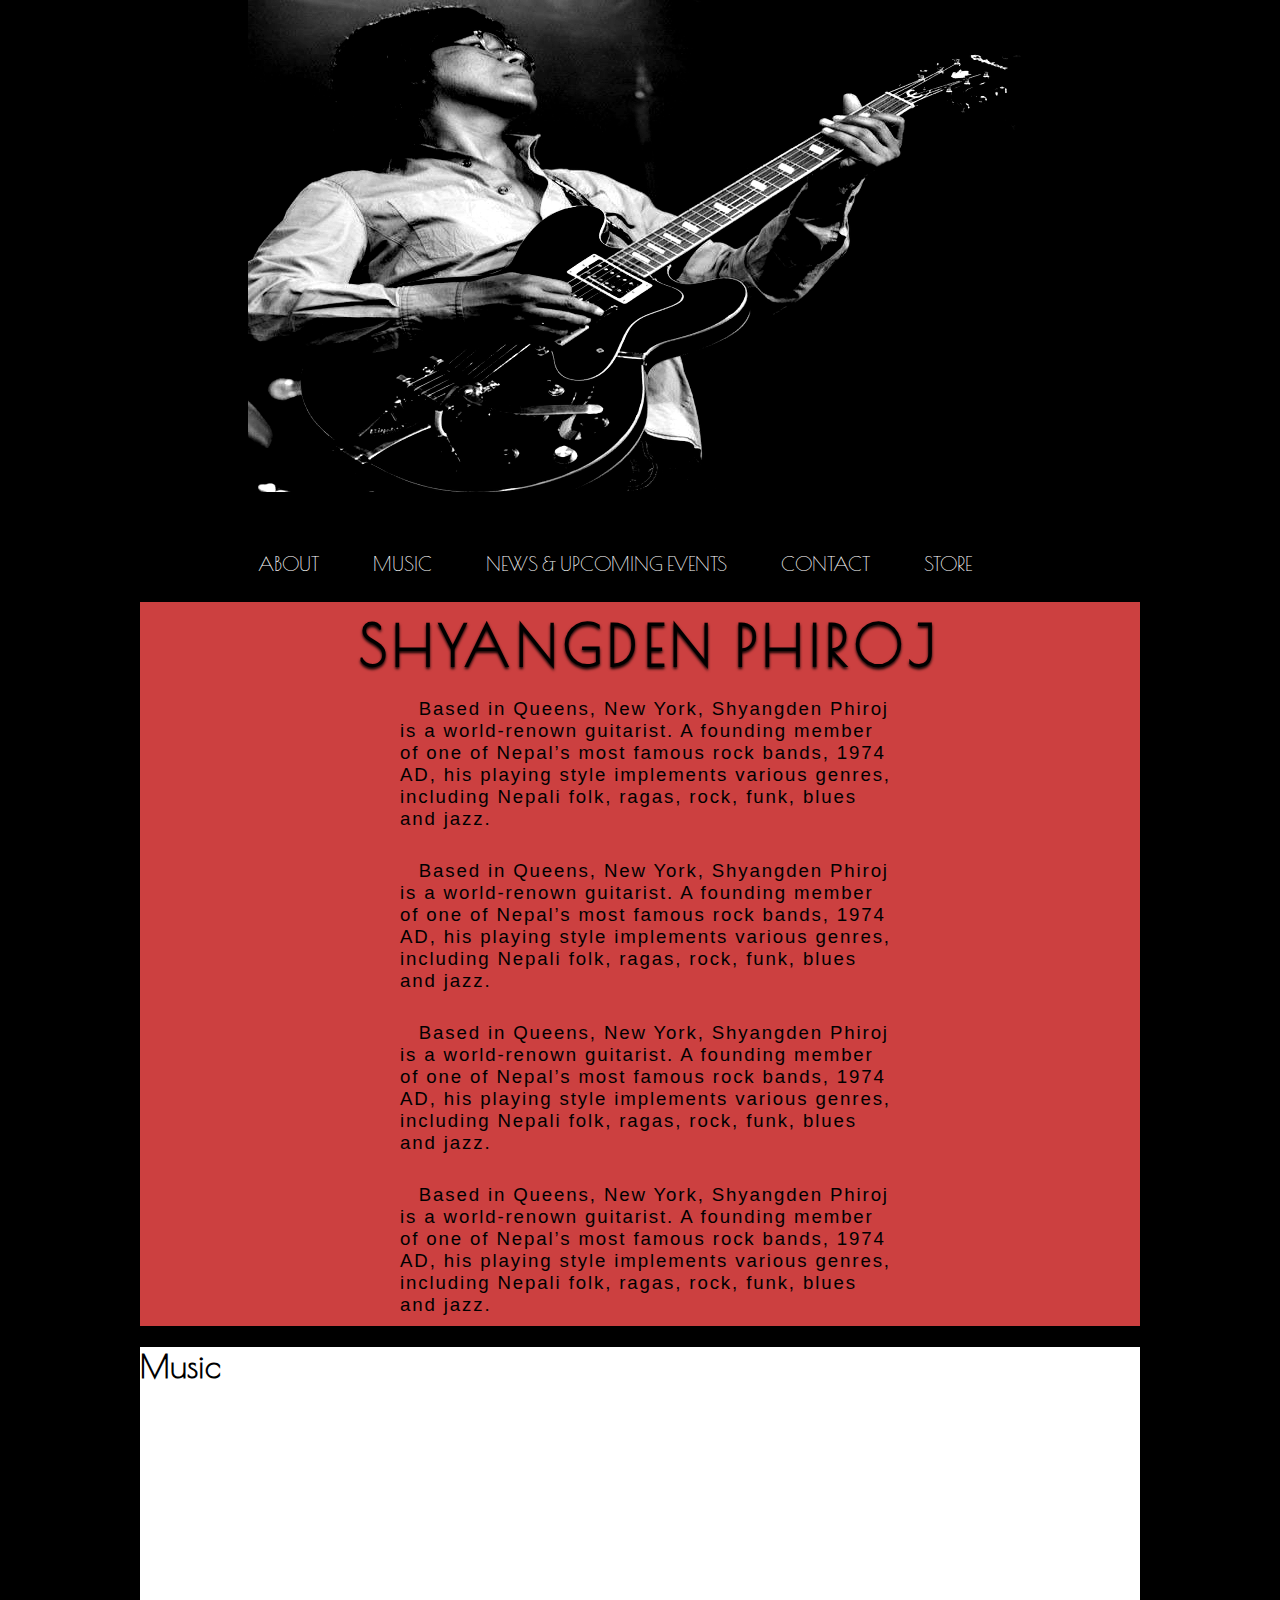
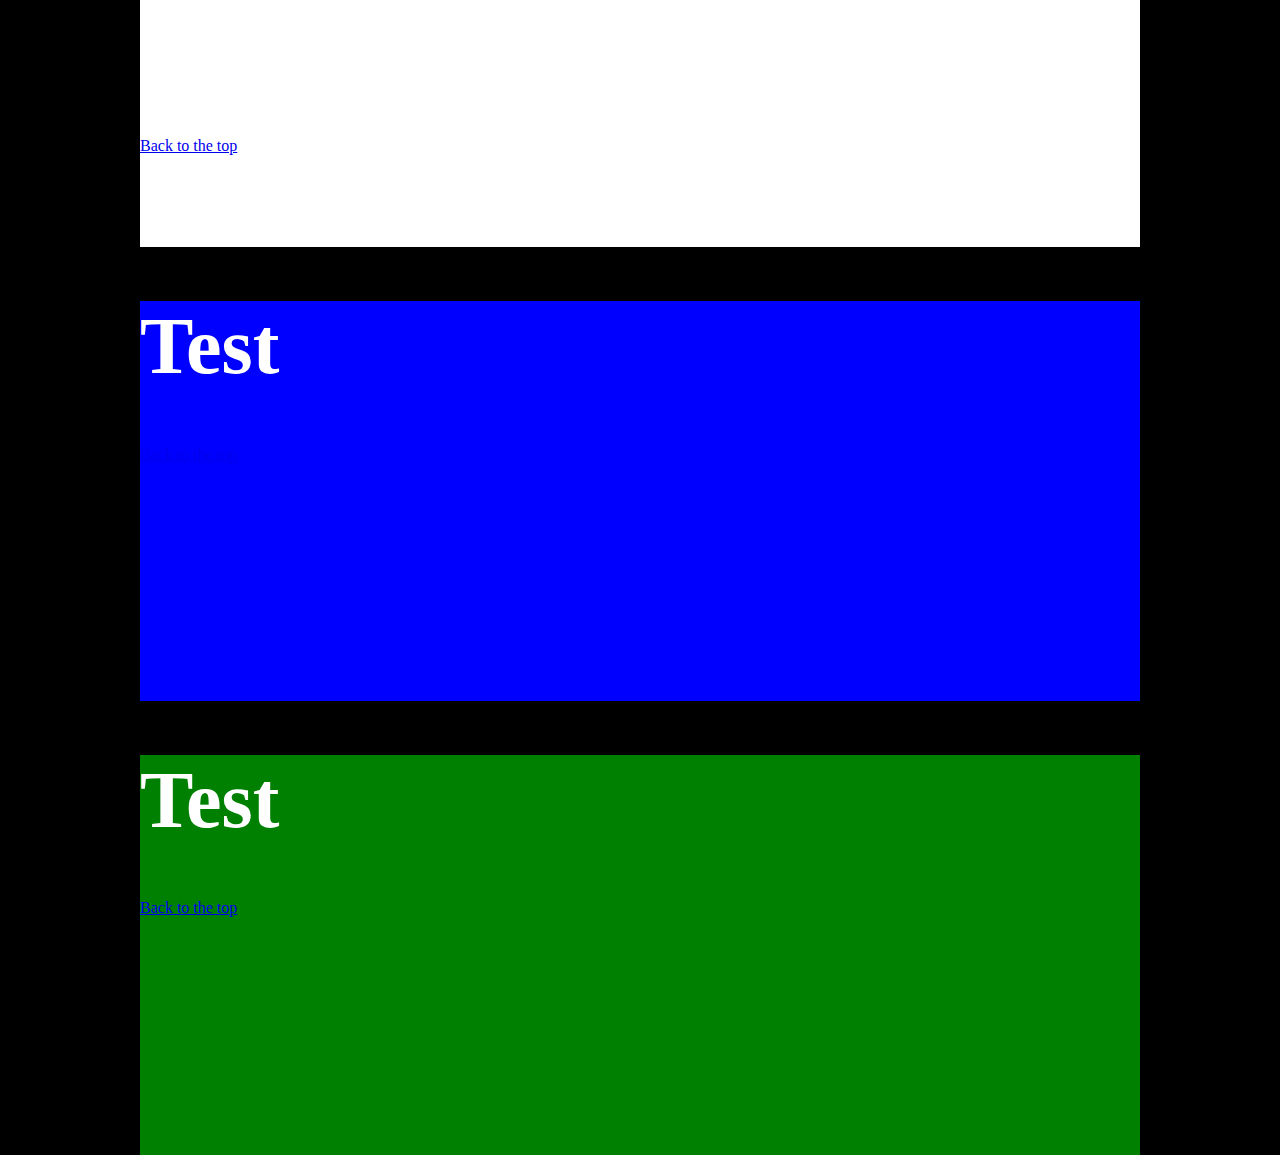
==== index.html @ e795b44b "first commit" ====
<!DOCTYPE html>
<html>
<head>
	<link rel="stylesheet" type="text/css" href="index.css">
	<link href='http://fonts.googleapis.com/css?family=Great+Vibes' rel='stylesheet' type='text/css'>
	<link href='http://fonts.googleapis.com/css?family=Poiret+One' rel='stylesheet' type='text/css'>

	<title>Shyangden Phiroj</title>

</head>

<body>

<!-- <div id='top'>
	<h1 id='name'>Shyangden Phiroj</h1>
</div> -->

<div id='header'>
</div>

<div id='navigation'>
  <nav id='nav'>
    <a class='direction' href='#'>About</a>
    <a class='direction' href='#music'>Music</a>
    <a class='direction' href='#news'>News & Upcoming Events</a>
    <a class='direction' href='#contact'>Contact</a>
    <a class='direction' href='#Store'>Store</a>
    <span id='location'></span>
  </nav>
</div>

<div id='About'>
	<div id='bio'>
		<div id='top'>
			<h1 id='name'>Shyangden Phiroj</h1>
		</div>

		<p class='text'>Based in Queens, New York, Shyangden Phiroj is a world-renown guitarist. A founding member of one of Nepal’s most famous rock bands, 1974 AD, his playing style implements various genres, including Nepali folk, ragas, rock, funk, blues and jazz.</p>
		<p class='text'>Based in Queens, New York, Shyangden Phiroj is a world-renown guitarist. A founding member of one of Nepal’s most famous rock bands, 1974 AD, his playing style implements various genres, including Nepali folk, ragas, rock, funk, blues and jazz.</p>
		<p class='text'>Based in Queens, New York, Shyangden Phiroj is a world-renown guitarist. A founding member of one of Nepal’s most famous rock bands, 1974 AD, his playing style implements various genres, including Nepali folk, ragas, rock, funk, blues and jazz.</p>
		<p class='text'>Based in Queens, New York, Shyangden Phiroj is a world-renown guitarist. A founding member of one of Nepal’s most famous rock bands, 1974 AD, his playing style implements various genres, including Nepali folk, ragas, rock, funk, blues and jazz.</p>
	</div>
</div>

<div id='music'>
	<h1 class='testing1'>Music</h1>
			<div id='player'>
			<br>
			<iframe width="400" height="100" scrolling="no" frameborder="no" src="https://w.soundcloud.com/player/?url=https%3A//api.soundcloud.com/tracks/214137704&amp;color=00aabb&amp;auto_play=false&amp;hide_related=false&amp;show_comments=true&amp;show_user=true&amp;show_reposts=false"></iframe>
			<br>
			<iframe width="400" height="100" scrolling="no" frameborder="no" src="https://w.soundcloud.com/player/?url=https%3A//api.soundcloud.com/tracks/200450413&amp;color=00aabb&amp;auto_play=false&amp;hide_related=false&amp;show_comments=true&amp;show_user=true&amp;show_reposts=false"></iframe>
			<br>
			<iframe width="400" height="100" scrolling="no" frameborder="no" src="https://w.soundcloud.com/player/?url=https%3A//api.soundcloud.com/tracks/197023950&amp;color=00aabb&amp;auto_play=false&amp;hide_related=false&amp;show_comments=false&amp;show_user=true&amp;show_reposts=false"></iframe>
		</div>
	<a href="#">Back to the top</a>
</div>

<div id='news'>
	<h1 class='testing2'>Test</h1>
	<a href="#">Back to the top</a>
</div>

<div id='contact'>
	<h1 class='testing3'>Test</h1>
	<a href="#">Back to the top</a>
</div>

</body>
</html>
---- index.css ----
/*html { 
  background: url(images/pssix.png) no-repeat center center fixed; 
  -webkit-background-size: cover;
  -moz-background-size: cover;
  -o-background-size: cover;
  background-size: cover;
}*/

body {
	margin: 0;
	background-color: #000;
}

#header {
/*		margin-top: 50px;*/
/*  position: fixed;*/
    background-image: url(images/ps7.png);
    background-repeat: no-repeat;
    background-position: center center;
/*    -webkit-background-size: cover;
    -moz-background-size: cover;
    -o-background-size: cover;
    background-size: cover;*/
    height: 300px;
    padding-bottom: 15%;
/*  	border-bottom: 3px solid #A5A5A5;*/
}

#navigation {
	margin: 0 auto;
	margin-top: 50px;
	padding-top: 10px;
	text-align: center;
	background-color: rgba(0, 0, 0, 0.8);
	max-width: 1000px;
	height: 50px;
}

#navigation a:link, a:active, a:hover, a:visited {
	color: white;
	text-decoration: none;
}

#nav {
	margin: 0 auto;
	font-family: 'Poiret One', cursive;
	text-transform: uppercase;
	font-size: 15pt;
}

.direction {
	padding-right: 50px;
}

#top {
	margin: 0 auto;
}

#bio {
	width: 1000px;
	background-color: rgba(255, 80, 80, 0.8);
	margin-top: -10px;
	margin: 0 auto;
	font-family: 'PT Sans Narrow', sans-serif;
	font-size: 14pt;
	text-indent: 1em;
}

#name {
/*	float: right;*/
/*	padding-right: 175px;*/
	margin: 0 auto;
	padding-top: 10px;
	font-family: 'Poiret One', cursive;
	font-size: 3em;
	text-transform: uppercase;
	text-align: center;
	color: #000;
  background-color: rgba(0, 0, 0, 0);
  letter-spacing: .1em;
  text-shadow: 0px 2px 3px #000;
}

.text {
	margin: 0 auto;
	width: 50%;
	padding: 20px 0px 10px 20px;
	letter-spacing: .1em;
}

#music {
	background-color: white;
	height: 500px;
	width: 1000px;
	margin: 0 auto;
}

#player {
	padding-right: 20px;
/* 	float: right;*/
}

.testing1 {
	color: black;
	font-family: 'Poiret One', cursive;
/*	font-size: 5em;*/
}

#news {
	background-color: blue;
	height: 400px;
	width: 1000px;
	margin: 0 auto;
}

.testing2 {
	color: white;
	font-size: 5em;
}

#contact {
	background-color: green;
	height: 400px;
	width: 1000px;
	margin: 0 auto;
}

.testing3 {
	color: white;
	font-size: 5em;
}
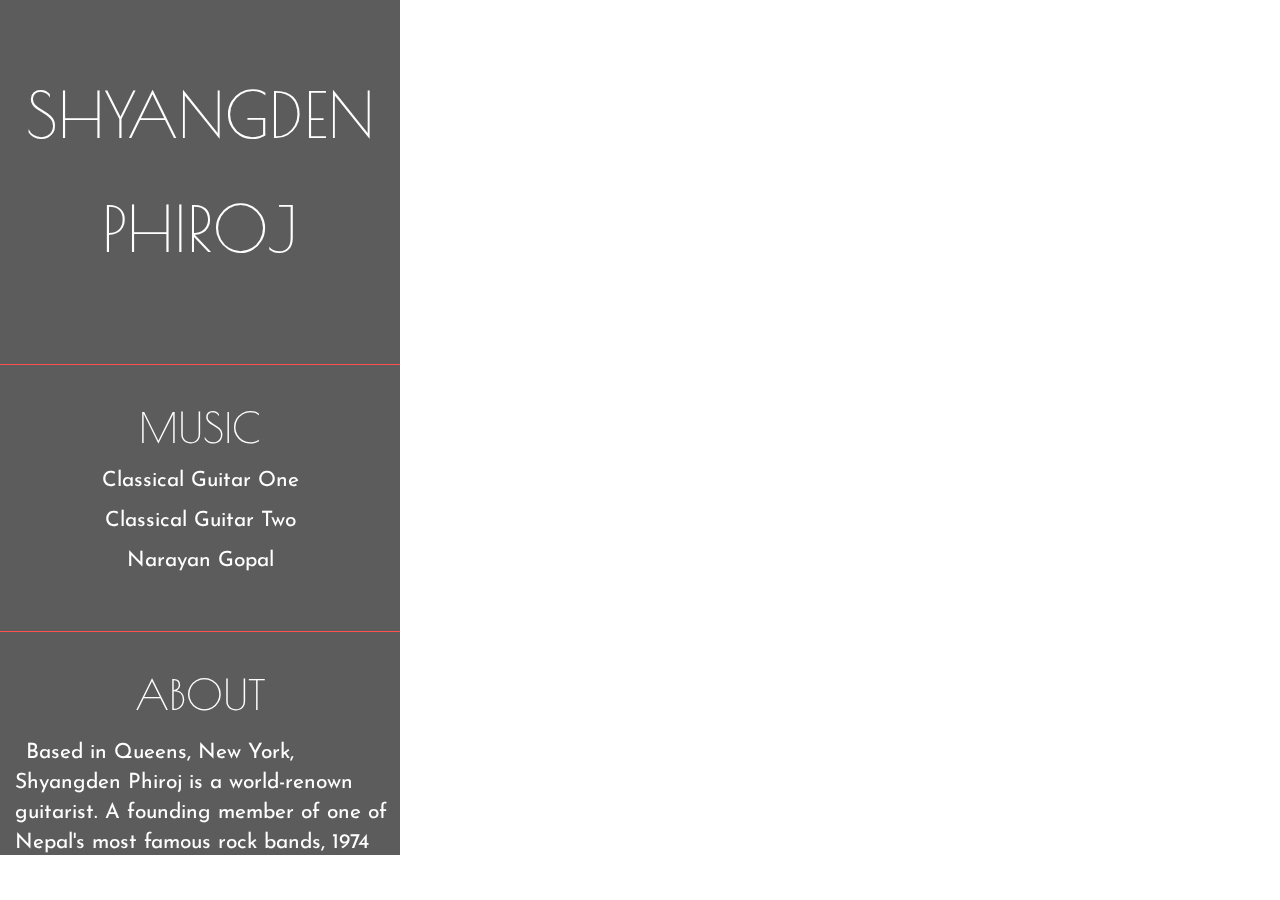
==== commit 34b0607d: "some slight color changes" ====
--- a/index.html
+++ b/index.html
@@ -1,69 +1,94 @@
 <!DOCTYPE html>
 <html>
 <head>
+	<meta name="viewport" content="width=device-width, initial-scale=1">
 	<link rel="stylesheet" type="text/css" href="index.css">
 	<link href='http://fonts.googleapis.com/css?family=Great+Vibes' rel='stylesheet' type='text/css'>
 	<link href='http://fonts.googleapis.com/css?family=Poiret+One' rel='stylesheet' type='text/css'>
+<link href='http://fonts.googleapis.com/css?family=Josefin+Sans:100' rel='stylesheet' type='text/css'>	<link href="path/to/lightbox.css" rel="stylesheet">
+		<!-- Latest compiled and minified CSS -->
+	<link rel="stylesheet" href="https://maxcdn.bootstrapcdn.com/bootstrap/3.3.5/css/bootstrap.min.css">
+	<script src="jquery-2.1.3.js"></script>
 
+
+<script type="text/javascript">
+      var tag = document.createElement('script');
+      tag.src = "http://www.youtube.com/player_api";
+      var firstScriptTag = document.getElementsByTagName('script')[0];
+      firstScriptTag.parentNode.insertBefore(tag, firstScriptTag);
+
+      // 3. This function creates an <iframe> (and YouTube player)
+      //    after the API code downloads.
+      var player;
+      function onYouTubePlayerAPIReady() {
+        player = new YT.Player('player', {
+          playerVars: { 'autoplay': 1, 'controls': 1,'autohide':1,'wmode':'transparent' },
+          videoId: '20QQVBcKpPc',
+          events: {
+            'onReady': onPlayerReady}
+        });
+      }
+
+      // 4. The API will call this function when the video player is ready.
+      function onPlayerReady(event) {
+        // event.target.mute();
+      }
+// $(document).ready(function () {
+//       $("#wrapper").fadeOut(2000);
+// });
+</script>
+	
 	<title>Shyangden Phiroj</title>
 
 </head>
 
 <body>
 
-<!-- <div id='top'>
-	<h1 id='name'>Shyangden Phiroj</h1>
-</div> -->
-
-<div id='header'>
+<div ='header'>
+<div style="position: fixed; width: 100%; height: 100%" >
+  <iframe id="player" frameborder="0" height="100%" width="100%" 
+    src="https://www.youtube.com/embed/8yDzZ0KJjoU?modestbranding=1&autohide=0&showinfo=0&controls=1&enablejsapi=1&autoplay=1&vq=hd1080">
+  </iframe>
 </div>
 
-<div id='navigation'>
-  <nav id='nav'>
-    <a class='direction' href='#'>About</a>
-    <a class='direction' href='#music'>Music</a>
-    <a class='direction' href='#news'>News & Upcoming Events</a>
-    <a class='direction' href='#contact'>Contact</a>
-    <a class='direction' href='#Store'>Store</a>
-    <span id='location'></span>
-  </nav>
+	<div class="col-md-6" id="music">
+	 <div class="container-fluid">
+	  <div class="row">
+	  	<div class="col-md-2" id="music">
+	  	<h1 class='navname'>Shyangden</h1><h1 class='name'> Phiroj</h1>
+			<h1 class='music_title'>Music</h1>
+			<ul class="list-unstyled">
+				<li><a href="index.html">Classical Guitar One</a></li>
+				<li><a href="music.html">Classical Guitar Two</a></li>
+				<li><a href="music_two.html">Narayan Gopal</a></li>
+			</ul>
+
+	<div id='about'>
+		<h1 class='about_title'>About</h1>
+			<div id='connect'>
+				<p id='bio'>Based in Queens, New York, Shyangden Phiroj is a world-renown guitarist. A founding member of one of Nepal's most famous rock bands, 1974 AD, his playing style implements various genres, including Nepali folk, ragas, rock, funk, blues and jazz. </p>
+			</div>
+	</div>
+
+	<div id='contact'>
+		<h1 class='contact_title'>Contact</h1>
+			<div id='connect'>
+				<p id='email'>Please send all booking inquiries to: </p>
+				<p id='email_two'>example@example.com</p>
+			</div>
+			<div class='social'>
+				<a href="https://soundcloud.com/shyangden-phiroj" target="_blank"><img class='slinks' src="images/sc2.png"></a>
+				<a href="https://www.facebook.com/pages/Phiroj-Shyangden/281762140542" target="_blank"><img class='slinks' src="images/fb2.png"></a>
+				<a href="https://www.linkedin.com/pub/phiroj-shyangden/7a/948/186" target="_blank"><img class='slinks' src="images/li2.png"></a>
+				<a href="https://www.youtube.com/channel/UCrHstpw9XwH9uydjNpl8d9g" target="_blank"><img class='slinks' src="images/yt2.png"></a>
+			</div>
+			</div>
+		</div>
 </div>
 
-<div id='About'>
-	<div id='bio'>
-		<div id='top'>
-			<h1 id='name'>Shyangden Phiroj</h1>
-		</div>
+<script src="https://maxcdn.bootstrapcdn.com/bootstrap/3.3.5/js/bootstrap.min.js"></script>
 
-		<p class='text'>Based in Queens, New York, Shyangden Phiroj is a world-renown guitarist. A founding member of one of Nepal’s most famous rock bands, 1974 AD, his playing style implements various genres, including Nepali folk, ragas, rock, funk, blues and jazz.</p>
-		<p class='text'>Based in Queens, New York, Shyangden Phiroj is a world-renown guitarist. A founding member of one of Nepal’s most famous rock bands, 1974 AD, his playing style implements various genres, including Nepali folk, ragas, rock, funk, blues and jazz.</p>
-		<p class='text'>Based in Queens, New York, Shyangden Phiroj is a world-renown guitarist. A founding member of one of Nepal’s most famous rock bands, 1974 AD, his playing style implements various genres, including Nepali folk, ragas, rock, funk, blues and jazz.</p>
-		<p class='text'>Based in Queens, New York, Shyangden Phiroj is a world-renown guitarist. A founding member of one of Nepal’s most famous rock bands, 1974 AD, his playing style implements various genres, including Nepali folk, ragas, rock, funk, blues and jazz.</p>
-	</div>
-</div>
-
-<div id='music'>
-	<h1 class='testing1'>Music</h1>
-			<div id='player'>
-			<br>
-			<iframe width="400" height="100" scrolling="no" frameborder="no" src="https://w.soundcloud.com/player/?url=https%3A//api.soundcloud.com/tracks/214137704&amp;color=00aabb&amp;auto_play=false&amp;hide_related=false&amp;show_comments=true&amp;show_user=true&amp;show_reposts=false"></iframe>
-			<br>
-			<iframe width="400" height="100" scrolling="no" frameborder="no" src="https://w.soundcloud.com/player/?url=https%3A//api.soundcloud.com/tracks/200450413&amp;color=00aabb&amp;auto_play=false&amp;hide_related=false&amp;show_comments=true&amp;show_user=true&amp;show_reposts=false"></iframe>
-			<br>
-			<iframe width="400" height="100" scrolling="no" frameborder="no" src="https://w.soundcloud.com/player/?url=https%3A//api.soundcloud.com/tracks/197023950&amp;color=00aabb&amp;auto_play=false&amp;hide_related=false&amp;show_comments=false&amp;show_user=true&amp;show_reposts=false"></iframe>
-		</div>
-	<a href="#">Back to the top</a>
-</div>
-
-<div id='news'>
-	<h1 class='testing2'>Test</h1>
-	<a href="#">Back to the top</a>
-</div>
-
-<div id='contact'>
-	<h1 class='testing3'>Test</h1>
-	<a href="#">Back to the top</a>
-</div>
+<script src="path/to/lightbox.js"></script>
 
 </body>
 </html>--- a/index.css
+++ b/index.css
@@ -1,131 +1,144 @@
-/*html { 
-  background: url(images/pssix.png) no-repeat center center fixed; 
-  -webkit-background-size: cover;
-  -moz-background-size: cover;
-  -o-background-size: cover;
-  background-size: cover;
-}*/
-
 body {
 	margin: 0;
-	background-color: #000;
 }
 
-#header {
-/*		margin-top: 50px;*/
-/*  position: fixed;*/
-    background-image: url(images/ps7.png);
-    background-repeat: no-repeat;
-    background-position: center center;
-/*    -webkit-background-size: cover;
-    -moz-background-size: cover;
-    -o-background-size: cover;
-    background-size: cover;*/
-    height: 300px;
-    padding-bottom: 15%;
-/*  	border-bottom: 3px solid #A5A5A5;*/
+.header {
+  width: 100%;
+  margin: 0 auto;
 }
 
-#navigation {
-	margin: 0 auto;
-	margin-top: 50px;
-	padding-top: 10px;
-	text-align: center;
-	background-color: rgba(0, 0, 0, 0.8);
-	max-width: 1000px;
-	height: 50px;
+#music {
+	background-color: rgba(0, 0, 0, 0.4);
+	height: 95%;
+	width: 400px;
+	position: fixed;
+  overflow-y: scroll;
+/*  padding-right: 15px;*/
+  top: 0;
+  bottom: 0;
+  padding: 0 !important;
 }
 
-#navigation a:link, a:active, a:hover, a:visited {
-	color: white;
+.navname {
+	margin-top: 80px;
+	font-family: 'Poiret One', cursive;
+	color: #fff;
+	font-size: 4.5em;
+	text-align: center;
+	text-transform: uppercase;
+}
+
+.name {
+	padding-top: 25px;
+	font-family: 'Poiret One', cursive;
+	color: #fff;
+	font-size: 4.5em;
+	text-align: center;
+	text-transform: uppercase;
+}
+
+.music_title {
+	color: #fff;
+	font-family: 'Poiret One', cursive;
+	margin-top: 100px;
+	text-align: center;
+	padding-top: 40px;
+	font-size: 3em;
+	text-transform: uppercase;
+	border-top: 1px solid #ff5050;
+}
+
+.list-unstyled {
+	margin-top: 10px;
+	margin-bottom: 40px;
+	font-family: 'Josefin Sans', sans-serif;
+	font-size: 1.5em;
+	text-align: center;
+}
+
+.list-unstyled li {
+	padding: 5px;
+}
+
+.list-unstyled li a:link, a:active, a:visited {
+	color: #fff !important;
 	text-decoration: none;
 }
 
-#nav {
-	margin: 0 auto;
-	font-family: 'Poiret One', cursive;
-	text-transform: uppercase;
-	font-size: 15pt;
+.list-unstyled li a:hover {
+	color: rgb(255, 80, 80) !important;
 }
 
-.direction {
-	padding-right: 50px;
+.about {
+	color: #fff;
+	margin-top: 150px;
+	text-align: center;
+	text-transform: uppercase;
 }
 
-#top {
-	margin: 0 auto;
+.about_title {
+	color: #fff;
+	font-family: 'Poiret One', cursive;
+	margin-top: 50px;
+	text-align: center;
+	padding-top: 40px;
+	font-size: 3em;
+	text-transform: uppercase;
+	border-top: 1px solid #ff5050;
 }
 
 #bio {
-	width: 1000px;
-	background-color: rgba(255, 80, 80, 0.8);
-	margin-top: -10px;
 	margin: 0 auto;
-	font-family: 'PT Sans Narrow', sans-serif;
-	font-size: 14pt;
-	text-indent: 1em;
-}
-
-#name {
-/*	float: right;*/
-/*	padding-right: 175px;*/
-	margin: 0 auto;
-	padding-top: 10px;
-	font-family: 'Poiret One', cursive;
-	font-size: 3em;
-	text-transform: uppercase;
-	text-align: center;
-	color: #000;
-  background-color: rgba(0, 0, 0, 0);
-  letter-spacing: .1em;
-  text-shadow: 0px 2px 3px #000;
-}
-
-.text {
-	margin: 0 auto;
-	width: 50%;
-	padding: 20px 0px 10px 20px;
-	letter-spacing: .1em;
-}
-
-#music {
-	background-color: white;
-	height: 500px;
-	width: 1000px;
-	margin: 0 auto;
-}
-
-#player {
-	padding-right: 20px;
-/* 	float: right;*/
-}
-
-.testing1 {
-	color: black;
-	font-family: 'Poiret One', cursive;
-/*	font-size: 5em;*/
-}
-
-#news {
-	background-color: blue;
-	height: 400px;
-	width: 1000px;
-	margin: 0 auto;
-}
-
-.testing2 {
-	color: white;
-	font-size: 5em;
+	color: #fff;
+	font-family: 'Josefin Sans', sans-serif;
+	font-size: 1.5em;
+	/*letter-spacing: 0.1em;*/
+	text-indent: 0.5em;
+	padding: 10px 5px 10px 15px;
 }
 
 #contact {
-	background-color: green;
-	height: 400px;
-	width: 1000px;
-	margin: 0 auto;
+	height: 350px;
+	margin-top: 50px;
+	border-top: 1px solid #ff5050;
 }
 
-.testing3 {
-	color: white;
-	font-size: 5em;
+.contact_title {
+	color: #fff;
+	font-family: 'Poiret One', cursive;
+	margin: 0 auto;
+	text-align: center;
+	padding-top: 50px;
+	font-size: 3em;
+	text-transform: uppercase;
+}
+
+#email {
+	color: #fff;
+	font-family: 'Josefin Sans', sans-serif;
+	font-size: 1.5em;
+	margin: 0 auto;
+	text-align: center;
+	padding-top: 25px;
+}
+
+#email_two {
+	color: #fff;
+	font-family: 'Josefin Sans', sans-serif;
+	font-size: 1.5em;
+	margin: 0 auto;
+	text-align: center;
+	padding-top: 25px;
+}
+
+.social {
+	margin: 0 auto;
+	padding: 40px 0px 10px 50px;
+	width: 350px;
+}
+
+.slinks {
+	padding-right: 10px;
+	height: 50px;
+	width: 60px;
 }